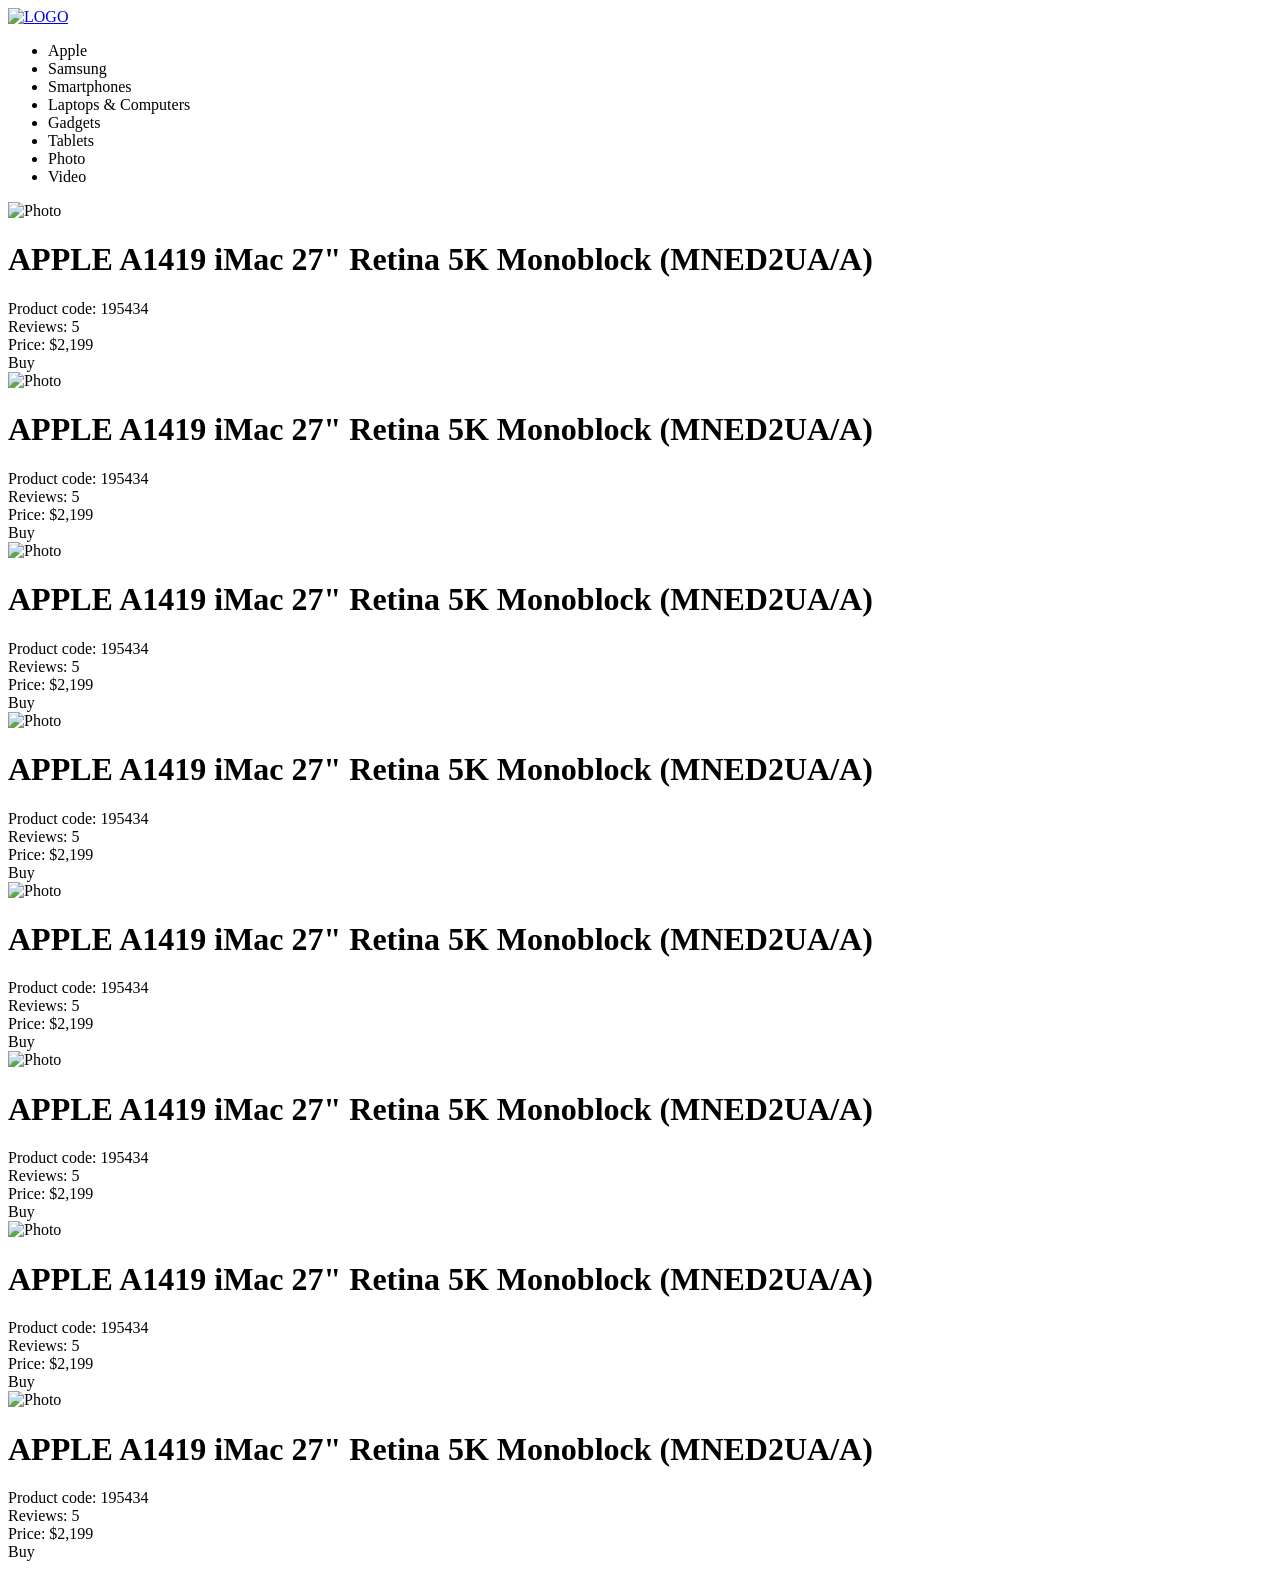
==== src/index.html @ 9c3a62dc "add solution" ====
<!doctype html>
<html lang="en">
  <head>
    <meta charset="UTF-8" />
    <meta
      name="viewport"
      content="width=device-width, initial-scale=1.0"
    />
    <title>Catalog</title>
    <link
      rel="preconnect"
      href="https://fonts.gstatic.com"
    />
    <link
      href="https://fonts.googleapis.com/css2?family=Roboto:wght@400;500;700&display=swap"
      rel="stylesheet"
    />
    <link
      rel="stylesheet"
      href="styles/index.scss"
    />
  </head>

  <body>
    <header class="header">
      <a
        href="index.html"
        class="logo"
      >
        <img
          src="./images/logo.png"
          alt="LOGO"
          class="logo__img"
        />
      </a>
      <nav class="nav">
        <ul class="nav__list">
          <li class="nav__item">
            <a class="nav__link is-active">Apple</a>
          </li>
          <li class="nav__item">
            <a class="nav__link">Samsung</a>
          </li>
          <li class="nav__item">
            <a class="nav__link">Smartphones</a>
          </li>
          <li class="nav__item">
            <a
              class="nav__link"
              data-qa="nav-hover"
            >
              Laptops & Computers
            </a>
          </li>
          <li class="nav__item">
            <a class="nav__link">Gadgets</a>
          </li>
          <li class="nav__item">
            <a class="nav__link">Tablets</a>
          </li>
          <li class="nav__item">
            <a class="nav__link">Photo</a>
          </li>
          <li class="nav__item">
            <a class="nav__link">Video</a>
          </li>
        </ul>
      </nav>
    </header>

    <main class="main">
      <div
        class="card"
        data-qa="card"
      >
        <img
          src="images/imac.jpeg"
          alt="Photo"
          class="card__image"
        />

        <div class="card__info">
          <h1 class="card__info-title">
            APPLE A1419 iMac 27" Retina 5K Monoblock (MNED2UA/A)
          </h1>
          <span class="card__info-product-code">Product code: 195434</span>
        </div>

        <div class="card__review">
          <div class="stars stars__count--4">
            <div class="stars__star"></div>
            <div class="stars__star"></div>
            <div class="stars__star"></div>
            <div class="stars__star"></div>
            <div class="stars__star"></div>
          </div>

          <span class="card__review-count">Reviews: 5</span>
        </div>

        <div class="card__price">
          <span class="card__price-name">Price:</span>
          <span class="card__price-number">$2,199</span>
        </div>

        <a
          class="card__button"
          data-qa="card-hover"
        >
          Buy
        </a>
      </div>

      <div
        class="card"
        data-qa="card"
      >
        <img
          src="images/imac.jpeg"
          alt="Photo"
          class="card__image"
        />

        <div class="card__info">
          <h1 class="card__info-title">
            APPLE A1419 iMac 27" Retina 5K Monoblock (MNED2UA/A)
          </h1>
          <span class="card__info-product-code">Product code: 195434</span>
        </div>

        <div class="card__review">
          <div class="stars stars__count--4">
            <div class="stars__star"></div>
            <div class="stars__star"></div>
            <div class="stars__star"></div>
            <div class="stars__star"></div>
            <div class="stars__star"></div>
          </div>

          <span class="card__review-count">Reviews: 5</span>
        </div>

        <div class="card__price">
          <span class="card__price-name">Price:</span>
          <span class="card__price-number">$2,199</span>
        </div>

        <a
          class="card__button"
          data-qa="card-hover"
        >
          Buy
        </a>
      </div>

      <div
        class="card"
        data-qa="card"
      >
        <img
          src="images/imac.jpeg"
          alt="Photo"
          class="card__image"
        />

        <div class="card__info">
          <h1 class="card__info-title">
            APPLE A1419 iMac 27" Retina 5K Monoblock (MNED2UA/A)
          </h1>
          <span class="card__info-product-code">Product code: 195434</span>
        </div>

        <div class="card__review">
          <div class="stars stars__count--4">
            <div class="stars__star"></div>
            <div class="stars__star"></div>
            <div class="stars__star"></div>
            <div class="stars__star"></div>
            <div class="stars__star"></div>
          </div>

          <span class="card__review-count">Reviews: 5</span>
        </div>

        <div class="card__price">
          <span class="card__price-name">Price:</span>
          <span class="card__price-number">$2,199</span>
        </div>

        <a
          class="card__button"
          data-qa="card-hover"
        >
          Buy
        </a>
      </div>

      <div
        class="card"
        data-qa="card"
      >
        <img
          src="images/imac.jpeg"
          alt="Photo"
          class="card__image"
        />

        <div class="card__info">
          <h1 class="card__info-title">
            APPLE A1419 iMac 27" Retina 5K Monoblock (MNED2UA/A)
          </h1>
          <span class="card__info-product-code">Product code: 195434</span>
        </div>

        <div class="card__review">
          <div class="stars stars__count--4">
            <div class="stars__star"></div>
            <div class="stars__star"></div>
            <div class="stars__star"></div>
            <div class="stars__star"></div>
            <div class="stars__star"></div>
          </div>

          <span class="card__review-count">Reviews: 5</span>
        </div>

        <div class="card__price">
          <span class="card__price-name">Price:</span>
          <span class="card__price-number">$2,199</span>
        </div>

        <a
          class="card__button"
          data-qa="card-hover"
        >
          Buy
        </a>
      </div>

      <div
        class="card"
        data-qa="card"
      >
        <img
          src="images/imac.jpeg"
          alt="Photo"
          class="card__image"
        />

        <div class="card__info">
          <h1 class="card__info-title">
            APPLE A1419 iMac 27" Retina 5K Monoblock (MNED2UA/A)
          </h1>
          <span class="card__info-product-code">Product code: 195434</span>
        </div>

        <div class="card__review">
          <div class="stars stars__count--4">
            <div class="stars__star"></div>
            <div class="stars__star"></div>
            <div class="stars__star"></div>
            <div class="stars__star"></div>
            <div class="stars__star"></div>
          </div>

          <span class="card__review-count">Reviews: 5</span>
        </div>

        <div class="card__price">
          <span class="card__price-name">Price:</span>
          <span class="card__price-number">$2,199</span>
        </div>

        <a
          class="card__button"
          data-qa="card-hover"
        >
          Buy
        </a>
      </div>

      <div
        class="card"
        data-qa="card"
      >
        <img
          src="images/imac.jpeg"
          alt="Photo"
          class="card__image"
        />

        <div class="card__info">
          <h1 class="card__info-title">
            APPLE A1419 iMac 27" Retina 5K Monoblock (MNED2UA/A)
          </h1>
          <span class="card__info-product-code">Product code: 195434</span>
        </div>

        <div class="card__review">
          <div class="stars stars__count--4">
            <div class="stars__star"></div>
            <div class="stars__star"></div>
            <div class="stars__star"></div>
            <div class="stars__star"></div>
            <div class="stars__star"></div>
          </div>

          <span class="card__review-count">Reviews: 5</span>
        </div>

        <div class="card__price">
          <span class="card__price-name">Price:</span>
          <span class="card__price-number">$2,199</span>
        </div>

        <a
          class="card__button"
          data-qa="card-hover"
        >
          Buy
        </a>
      </div>
      <div
        class="card"
        data-qa="card"
      >
        <img
          src="images/imac.jpeg"
          alt="Photo"
          class="card__image"
        />

        <div class="card__info">
          <h1 class="card__info-title">
            APPLE A1419 iMac 27" Retina 5K Monoblock (MNED2UA/A)
          </h1>
          <span class="card__info-product-code">Product code: 195434</span>
        </div>

        <div class="card__review">
          <div class="stars stars__count--4">
            <div class="stars__star"></div>
            <div class="stars__star"></div>
            <div class="stars__star"></div>
            <div class="stars__star"></div>
            <div class="stars__star"></div>
          </div>

          <span class="card__review-count">Reviews: 5</span>
        </div>

        <div class="card__price">
          <span class="card__price-name">Price:</span>
          <span class="card__price-number">$2,199</span>
        </div>

        <a
          class="card__button"
          data-qa="card-hover"
        >
          Buy
        </a>
      </div>
      <div
        class="card"
        data-qa="card"
      >
        <img
          src="images/imac.jpeg"
          alt="Photo"
          class="card__image"
        />

        <div class="card__info">
          <h1 class="card__info-title">
            APPLE A1419 iMac 27" Retina 5K Monoblock (MNED2UA/A)
          </h1>
          <span class="card__info-product-code">Product code: 195434</span>
        </div>

        <div class="card__review">
          <div class="stars stars__count--4">
            <div class="stars__star"></div>
            <div class="stars__star"></div>
            <div class="stars__star"></div>
            <div class="stars__star"></div>
            <div class="stars__star"></div>
          </div>

          <span class="card__review-count">Reviews: 5</span>
        </div>

        <div class="card__price">
          <span class="card__price-name">Price:</span>
          <span class="card__price-number">$2,199</span>
        </div>

        <a
          class="card__button"
          data-qa="card-hover"
        >
          Buy
        </a>
      </div>
    </main>
  </body>
</html>
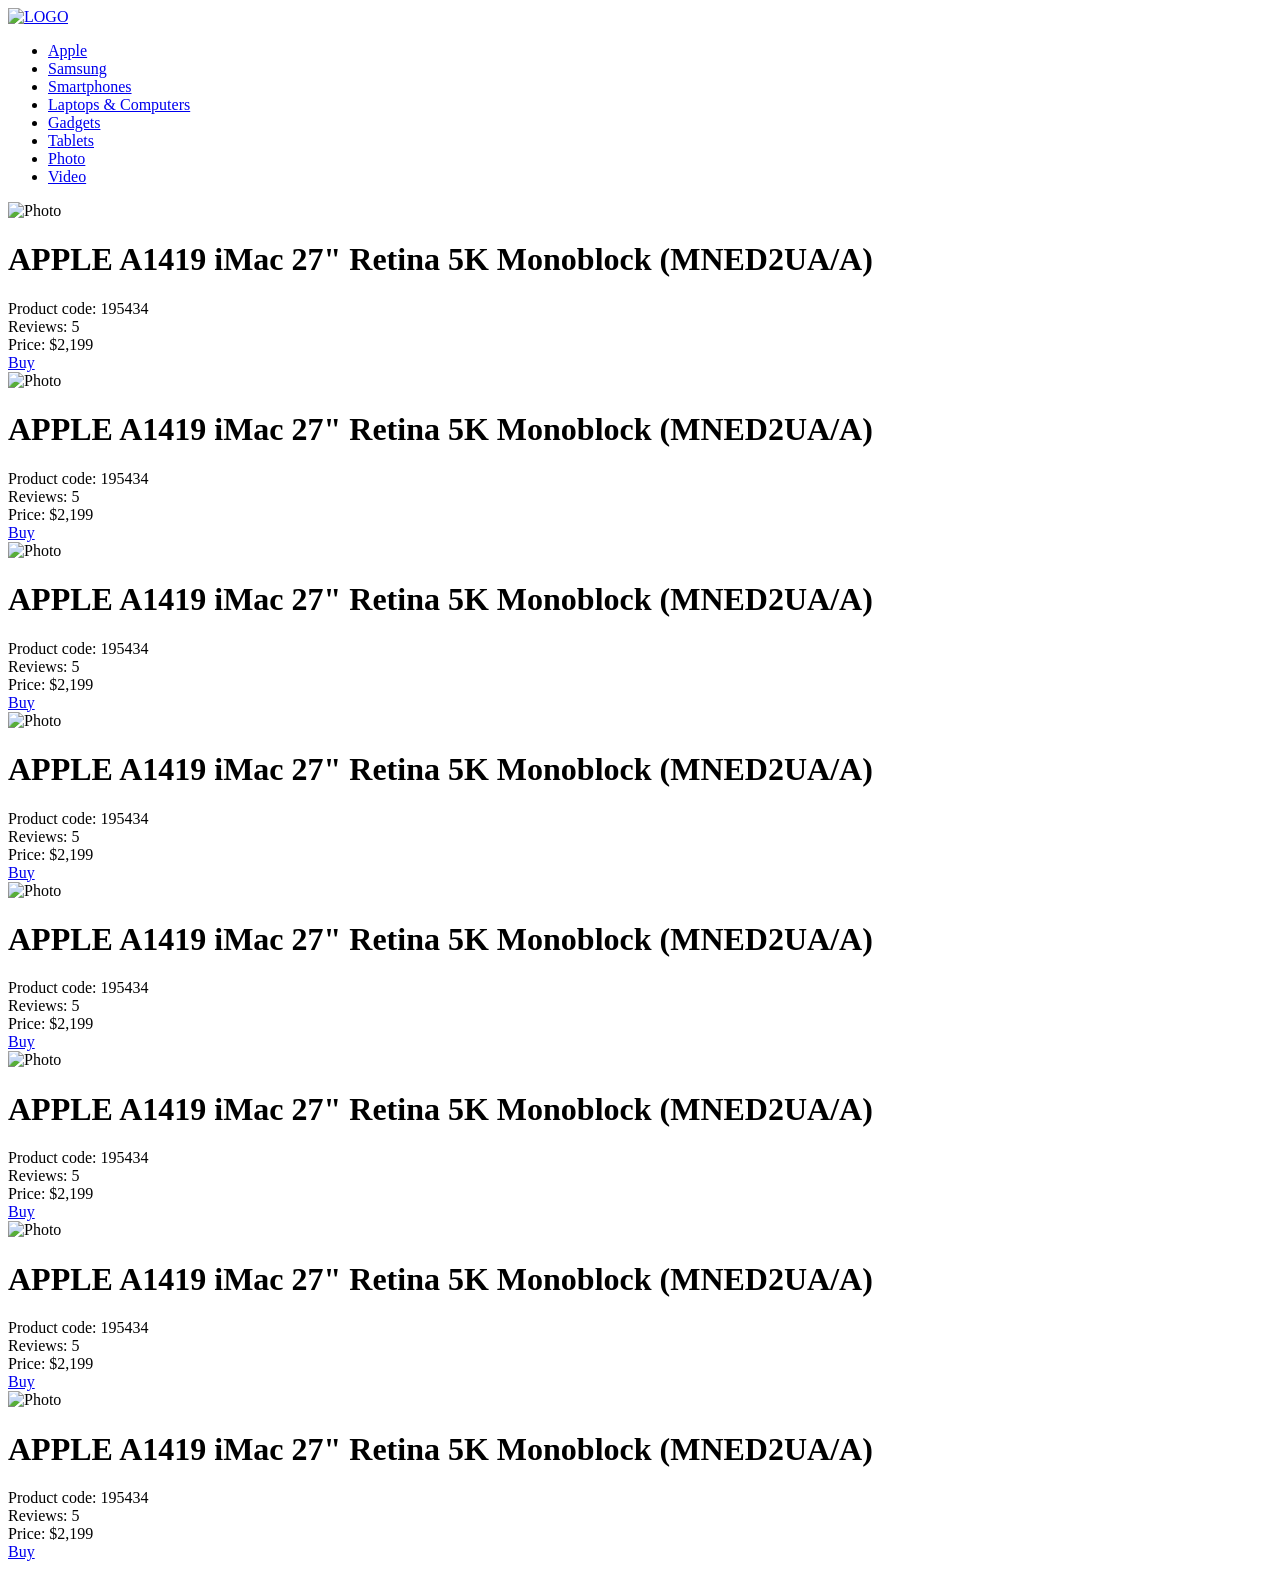
==== commit 8765dc66: "add solution 2" ====
--- a/src/index.html
+++ b/src/index.html
@@ -36,33 +36,69 @@
       <nav class="nav">
         <ul class="nav__list">
           <li class="nav__item">
-            <a class="nav__link is-active">Apple</a>
-          </li>
-          <li class="nav__item">
-            <a class="nav__link">Samsung</a>
-          </li>
-          <li class="nav__item">
-            <a class="nav__link">Smartphones</a>
+            <a
+              class="nav__link is-active"
+              href="#"
+            >
+              Apple
+            </a>
+          </li>
+          <li class="nav__item">
+            <a
+              class="nav__link"
+              href="#"
+            >
+              Samsung
+            </a>
+          </li>
+          <li class="nav__item">
+            <a
+              class="nav__link"
+              href="#"
+            >
+              Smartphones
+            </a>
           </li>
           <li class="nav__item">
             <a
               class="nav__link"
               data-qa="nav-hover"
+              href="#"
             >
               Laptops & Computers
             </a>
           </li>
           <li class="nav__item">
-            <a class="nav__link">Gadgets</a>
-          </li>
-          <li class="nav__item">
-            <a class="nav__link">Tablets</a>
-          </li>
-          <li class="nav__item">
-            <a class="nav__link">Photo</a>
-          </li>
-          <li class="nav__item">
-            <a class="nav__link">Video</a>
+            <a
+              class="nav__link"
+              href="#"
+            >
+              Gadgets
+            </a>
+          </li>
+          <li class="nav__item">
+            <a
+              class="nav__link"
+              href="#"
+            >
+              Tablets
+            </a>
+          </li>
+          <li class="nav__item">
+            <a
+              class="nav__link"
+              href="#"
+            >
+              Photo
+            </a>
+          </li>
+          <li class="nav__item">
+            <a
+              class="nav__link"
+              href="#"
+            >
+              Video
+            </a>
           </li>
         </ul>
       </nav>
@@ -106,298 +142,306 @@
         <a
           class="card__button"
           data-qa="card-hover"
-        >
-          Buy
-        </a>
-      </div>
-
-      <div
-        class="card"
-        data-qa="card"
-      >
-        <img
-          src="images/imac.jpeg"
-          alt="Photo"
-          class="card__image"
-        />
-
-        <div class="card__info">
-          <h1 class="card__info-title">
-            APPLE A1419 iMac 27" Retina 5K Monoblock (MNED2UA/A)
-          </h1>
-          <span class="card__info-product-code">Product code: 195434</span>
-        </div>
-
-        <div class="card__review">
-          <div class="stars stars__count--4">
-            <div class="stars__star"></div>
-            <div class="stars__star"></div>
-            <div class="stars__star"></div>
-            <div class="stars__star"></div>
-            <div class="stars__star"></div>
-          </div>
-
-          <span class="card__review-count">Reviews: 5</span>
-        </div>
-
-        <div class="card__price">
-          <span class="card__price-name">Price:</span>
-          <span class="card__price-number">$2,199</span>
-        </div>
-
-        <a
-          class="card__button"
-          data-qa="card-hover"
-        >
-          Buy
-        </a>
-      </div>
-
-      <div
-        class="card"
-        data-qa="card"
-      >
-        <img
-          src="images/imac.jpeg"
-          alt="Photo"
-          class="card__image"
-        />
-
-        <div class="card__info">
-          <h1 class="card__info-title">
-            APPLE A1419 iMac 27" Retina 5K Monoblock (MNED2UA/A)
-          </h1>
-          <span class="card__info-product-code">Product code: 195434</span>
-        </div>
-
-        <div class="card__review">
-          <div class="stars stars__count--4">
-            <div class="stars__star"></div>
-            <div class="stars__star"></div>
-            <div class="stars__star"></div>
-            <div class="stars__star"></div>
-            <div class="stars__star"></div>
-          </div>
-
-          <span class="card__review-count">Reviews: 5</span>
-        </div>
-
-        <div class="card__price">
-          <span class="card__price-name">Price:</span>
-          <span class="card__price-number">$2,199</span>
-        </div>
-
-        <a
-          class="card__button"
-          data-qa="card-hover"
-        >
-          Buy
-        </a>
-      </div>
-
-      <div
-        class="card"
-        data-qa="card"
-      >
-        <img
-          src="images/imac.jpeg"
-          alt="Photo"
-          class="card__image"
-        />
-
-        <div class="card__info">
-          <h1 class="card__info-title">
-            APPLE A1419 iMac 27" Retina 5K Monoblock (MNED2UA/A)
-          </h1>
-          <span class="card__info-product-code">Product code: 195434</span>
-        </div>
-
-        <div class="card__review">
-          <div class="stars stars__count--4">
-            <div class="stars__star"></div>
-            <div class="stars__star"></div>
-            <div class="stars__star"></div>
-            <div class="stars__star"></div>
-            <div class="stars__star"></div>
-          </div>
-
-          <span class="card__review-count">Reviews: 5</span>
-        </div>
-
-        <div class="card__price">
-          <span class="card__price-name">Price:</span>
-          <span class="card__price-number">$2,199</span>
-        </div>
-
-        <a
-          class="card__button"
-          data-qa="card-hover"
-        >
-          Buy
-        </a>
-      </div>
-
-      <div
-        class="card"
-        data-qa="card"
-      >
-        <img
-          src="images/imac.jpeg"
-          alt="Photo"
-          class="card__image"
-        />
-
-        <div class="card__info">
-          <h1 class="card__info-title">
-            APPLE A1419 iMac 27" Retina 5K Monoblock (MNED2UA/A)
-          </h1>
-          <span class="card__info-product-code">Product code: 195434</span>
-        </div>
-
-        <div class="card__review">
-          <div class="stars stars__count--4">
-            <div class="stars__star"></div>
-            <div class="stars__star"></div>
-            <div class="stars__star"></div>
-            <div class="stars__star"></div>
-            <div class="stars__star"></div>
-          </div>
-
-          <span class="card__review-count">Reviews: 5</span>
-        </div>
-
-        <div class="card__price">
-          <span class="card__price-name">Price:</span>
-          <span class="card__price-number">$2,199</span>
-        </div>
-
-        <a
-          class="card__button"
-          data-qa="card-hover"
-        >
-          Buy
-        </a>
-      </div>
-
-      <div
-        class="card"
-        data-qa="card"
-      >
-        <img
-          src="images/imac.jpeg"
-          alt="Photo"
-          class="card__image"
-        />
-
-        <div class="card__info">
-          <h1 class="card__info-title">
-            APPLE A1419 iMac 27" Retina 5K Monoblock (MNED2UA/A)
-          </h1>
-          <span class="card__info-product-code">Product code: 195434</span>
-        </div>
-
-        <div class="card__review">
-          <div class="stars stars__count--4">
-            <div class="stars__star"></div>
-            <div class="stars__star"></div>
-            <div class="stars__star"></div>
-            <div class="stars__star"></div>
-            <div class="stars__star"></div>
-          </div>
-
-          <span class="card__review-count">Reviews: 5</span>
-        </div>
-
-        <div class="card__price">
-          <span class="card__price-name">Price:</span>
-          <span class="card__price-number">$2,199</span>
-        </div>
-
-        <a
-          class="card__button"
-          data-qa="card-hover"
-        >
-          Buy
-        </a>
-      </div>
-      <div
-        class="card"
-        data-qa="card"
-      >
-        <img
-          src="images/imac.jpeg"
-          alt="Photo"
-          class="card__image"
-        />
-
-        <div class="card__info">
-          <h1 class="card__info-title">
-            APPLE A1419 iMac 27" Retina 5K Monoblock (MNED2UA/A)
-          </h1>
-          <span class="card__info-product-code">Product code: 195434</span>
-        </div>
-
-        <div class="card__review">
-          <div class="stars stars__count--4">
-            <div class="stars__star"></div>
-            <div class="stars__star"></div>
-            <div class="stars__star"></div>
-            <div class="stars__star"></div>
-            <div class="stars__star"></div>
-          </div>
-
-          <span class="card__review-count">Reviews: 5</span>
-        </div>
-
-        <div class="card__price">
-          <span class="card__price-name">Price:</span>
-          <span class="card__price-number">$2,199</span>
-        </div>
-
-        <a
-          class="card__button"
-          data-qa="card-hover"
-        >
-          Buy
-        </a>
-      </div>
-      <div
-        class="card"
-        data-qa="card"
-      >
-        <img
-          src="images/imac.jpeg"
-          alt="Photo"
-          class="card__image"
-        />
-
-        <div class="card__info">
-          <h1 class="card__info-title">
-            APPLE A1419 iMac 27" Retina 5K Monoblock (MNED2UA/A)
-          </h1>
-          <span class="card__info-product-code">Product code: 195434</span>
-        </div>
-
-        <div class="card__review">
-          <div class="stars stars__count--4">
-            <div class="stars__star"></div>
-            <div class="stars__star"></div>
-            <div class="stars__star"></div>
-            <div class="stars__star"></div>
-            <div class="stars__star"></div>
-          </div>
-
-          <span class="card__review-count">Reviews: 5</span>
-        </div>
-
-        <div class="card__price">
-          <span class="card__price-name">Price:</span>
-          <span class="card__price-number">$2,199</span>
-        </div>
-
-        <a
-          class="card__button"
-          data-qa="card-hover"
+          href="#"
+        >
+          Buy
+        </a>
+      </div>
+
+      <div
+        class="card"
+        data-qa="card"
+      >
+        <img
+          src="images/imac.jpeg"
+          alt="Photo"
+          class="card__image"
+        />
+
+        <div class="card__info">
+          <h1 class="card__info-title">
+            APPLE A1419 iMac 27" Retina 5K Monoblock (MNED2UA/A)
+          </h1>
+          <span class="card__info-product-code">Product code: 195434</span>
+        </div>
+
+        <div class="card__review">
+          <div class="stars stars__count--4">
+            <div class="stars__star"></div>
+            <div class="stars__star"></div>
+            <div class="stars__star"></div>
+            <div class="stars__star"></div>
+            <div class="stars__star"></div>
+          </div>
+
+          <span class="card__review-count">Reviews: 5</span>
+        </div>
+
+        <div class="card__price">
+          <span class="card__price-name">Price:</span>
+          <span class="card__price-number">$2,199</span>
+        </div>
+
+        <a
+          class="card__button"
+          data-qa="card-hover"
+          href="#"
+        >
+          Buy
+        </a>
+      </div>
+
+      <div
+        class="card"
+        data-qa="card"
+      >
+        <img
+          src="images/imac.jpeg"
+          alt="Photo"
+          class="card__image"
+        />
+
+        <div class="card__info">
+          <h1 class="card__info-title">
+            APPLE A1419 iMac 27" Retina 5K Monoblock (MNED2UA/A)
+          </h1>
+          <span class="card__info-product-code">Product code: 195434</span>
+        </div>
+
+        <div class="card__review">
+          <div class="stars stars__count--4">
+            <div class="stars__star"></div>
+            <div class="stars__star"></div>
+            <div class="stars__star"></div>
+            <div class="stars__star"></div>
+            <div class="stars__star"></div>
+          </div>
+
+          <span class="card__review-count">Reviews: 5</span>
+        </div>
+
+        <div class="card__price">
+          <span class="card__price-name">Price:</span>
+          <span class="card__price-number">$2,199</span>
+        </div>
+
+        <a
+          class="card__button"
+          data-qa="card-hover"
+          href="#"
+        >
+          Buy
+        </a>
+      </div>
+
+      <div
+        class="card"
+        data-qa="card"
+      >
+        <img
+          src="images/imac.jpeg"
+          alt="Photo"
+          class="card__image"
+        />
+
+        <div class="card__info">
+          <h1 class="card__info-title">
+            APPLE A1419 iMac 27" Retina 5K Monoblock (MNED2UA/A)
+          </h1>
+          <span class="card__info-product-code">Product code: 195434</span>
+        </div>
+
+        <div class="card__review">
+          <div class="stars stars__count--4">
+            <div class="stars__star"></div>
+            <div class="stars__star"></div>
+            <div class="stars__star"></div>
+            <div class="stars__star"></div>
+            <div class="stars__star"></div>
+          </div>
+
+          <span class="card__review-count">Reviews: 5</span>
+        </div>
+
+        <div class="card__price">
+          <span class="card__price-name">Price:</span>
+          <span class="card__price-number">$2,199</span>
+        </div>
+
+        <a
+          class="card__button"
+          data-qa="card-hover"
+          href="#"
+        >
+          Buy
+        </a>
+      </div>
+
+      <div
+        class="card"
+        data-qa="card"
+      >
+        <img
+          src="images/imac.jpeg"
+          alt="Photo"
+          class="card__image"
+        />
+
+        <div class="card__info">
+          <h1 class="card__info-title">
+            APPLE A1419 iMac 27" Retina 5K Monoblock (MNED2UA/A)
+          </h1>
+          <span class="card__info-product-code">Product code: 195434</span>
+        </div>
+
+        <div class="card__review">
+          <div class="stars stars__count--4">
+            <div class="stars__star"></div>
+            <div class="stars__star"></div>
+            <div class="stars__star"></div>
+            <div class="stars__star"></div>
+            <div class="stars__star"></div>
+          </div>
+
+          <span class="card__review-count">Reviews: 5</span>
+        </div>
+
+        <div class="card__price">
+          <span class="card__price-name">Price:</span>
+          <span class="card__price-number">$2,199</span>
+        </div>
+
+        <a
+          class="card__button"
+          data-qa="card-hover"
+          href="#"
+        >
+          Buy
+        </a>
+      </div>
+
+      <div
+        class="card"
+        data-qa="card"
+      >
+        <img
+          src="images/imac.jpeg"
+          alt="Photo"
+          class="card__image"
+        />
+
+        <div class="card__info">
+          <h1 class="card__info-title">
+            APPLE A1419 iMac 27" Retina 5K Monoblock (MNED2UA/A)
+          </h1>
+          <span class="card__info-product-code">Product code: 195434</span>
+        </div>
+
+        <div class="card__review">
+          <div class="stars stars__count--4">
+            <div class="stars__star"></div>
+            <div class="stars__star"></div>
+            <div class="stars__star"></div>
+            <div class="stars__star"></div>
+            <div class="stars__star"></div>
+          </div>
+
+          <span class="card__review-count">Reviews: 5</span>
+        </div>
+
+        <div class="card__price">
+          <span class="card__price-name">Price:</span>
+          <span class="card__price-number">$2,199</span>
+        </div>
+
+        <a
+          class="card__button"
+          data-qa="card-hover"
+          href="#"
+        >
+          Buy
+        </a>
+      </div>
+      <div
+        class="card"
+        data-qa="card"
+      >
+        <img
+          src="images/imac.jpeg"
+          alt="Photo"
+          class="card__image"
+        />
+
+        <div class="card__info">
+          <h1 class="card__info-title">
+            APPLE A1419 iMac 27" Retina 5K Monoblock (MNED2UA/A)
+          </h1>
+          <span class="card__info-product-code">Product code: 195434</span>
+        </div>
+
+        <div class="card__review">
+          <div class="stars stars__count--4">
+            <div class="stars__star"></div>
+            <div class="stars__star"></div>
+            <div class="stars__star"></div>
+            <div class="stars__star"></div>
+            <div class="stars__star"></div>
+          </div>
+
+          <span class="card__review-count">Reviews: 5</span>
+        </div>
+
+        <div class="card__price">
+          <span class="card__price-name">Price:</span>
+          <span class="card__price-number">$2,199</span>
+        </div>
+
+        <a
+          class="card__button"
+          data-qa="card-hover"
+          href="#"
+        >
+          Buy
+        </a>
+      </div>
+      <div
+        class="card"
+        data-qa="card"
+      >
+        <img
+          src="images/imac.jpeg"
+          alt="Photo"
+          class="card__image"
+        />
+
+        <div class="card__info">
+          <h1 class="card__info-title">
+            APPLE A1419 iMac 27" Retina 5K Monoblock (MNED2UA/A)
+          </h1>
+          <span class="card__info-product-code">Product code: 195434</span>
+        </div>
+
+        <div class="card__review">
+          <div class="stars stars__count--4">
+            <div class="stars__star"></div>
+            <div class="stars__star"></div>
+            <div class="stars__star"></div>
+            <div class="stars__star"></div>
+            <div class="stars__star"></div>
+          </div>
+
+          <span class="card__review-count">Reviews: 5</span>
+        </div>
+
+        <div class="card__price">
+          <span class="card__price-name">Price:</span>
+          <span class="card__price-number">$2,199</span>
+        </div>
+
+        <a
+          class="card__button"
+          data-qa="card-hover"
+          href="#"
         >
           Buy
         </a>
